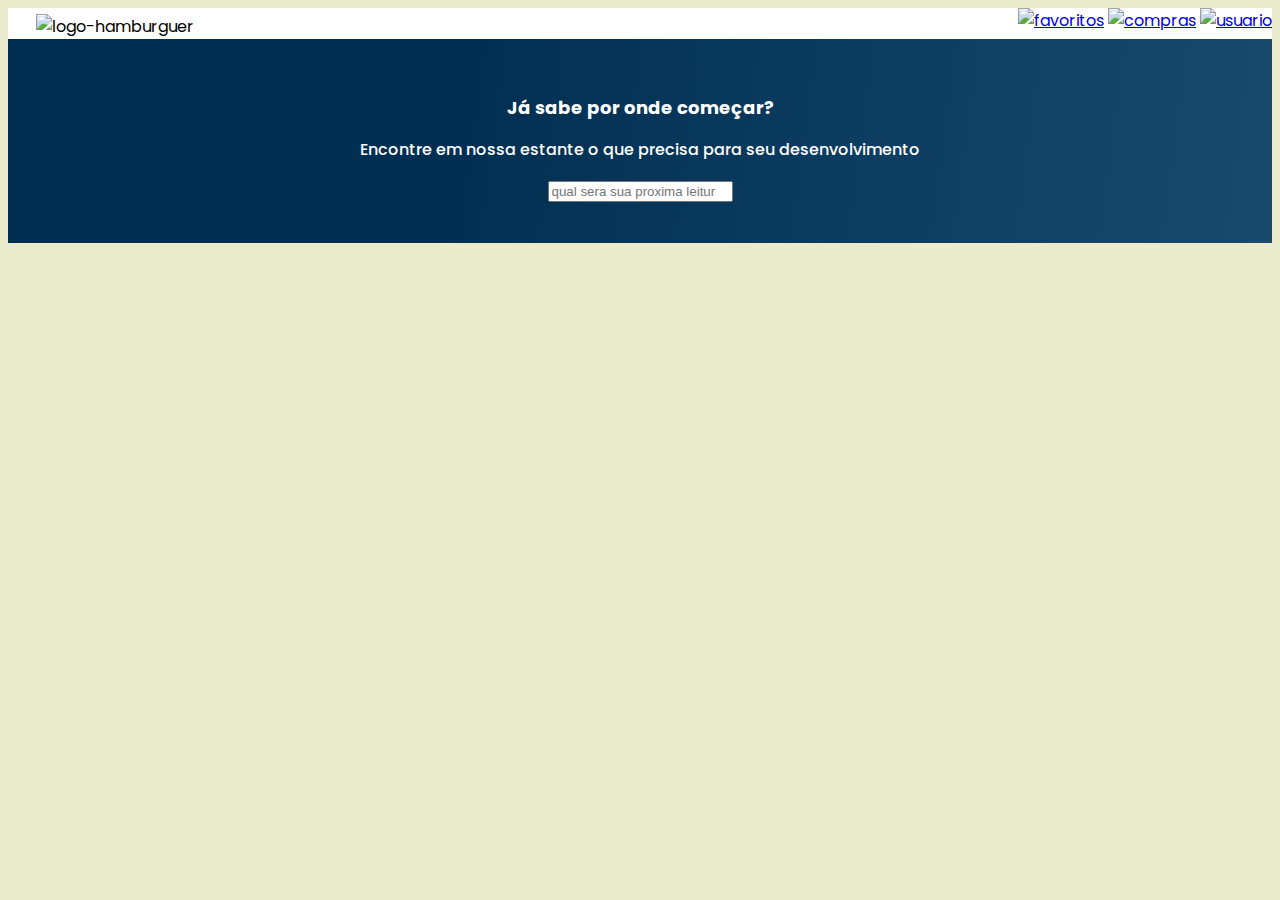
==== 2trimestre/página.html @ 3e7aa548 "29/07/2024 - Aula de Programação" ====
<!DOCTYPE html>
<html lang="pt-br">

<head>
    <meta charset="UTF-8">
    <meta http-equiv="X-UA-Compatible" content="IE=edge">
    <meta name="viewport" content="width=device-width, initial-scale=1.0">
    <link rel="stylesheet" href="../css/style.css">
    <link rel="preconnect" href="https://fonts.googleapis.com">
<link rel="preconnect" href="https://fonts.gstatic.com" crossorigin>
<link href="https://fonts.googleapis.com/css2?family=Poppins:ital,wght@0,100;0,200;0,300;0,400;0,500;0,600;0,700;0,800;0,900;1,100;1,200;1,300;1,400;1,500;1,600;1,700;1,800;1,900&display=swap" rel="stylesheet">
    <title>Programação - Segundo Trabalho</title>
</head>

<body>
    <header class="cabecalho">
        <div class="container">
            <input type="checkbox" id="menu" class="seletor-menu">
            <label for="menu">
                <span class="menu-hamburguer"></span>
            </label>
            <img src="../img/Logo.png" alt="logo-hamburguer">
            <ul class="menu-lista">
                <li class="menu-lista-titulo">CATEGORIAS</li>
                <li class="menu-lista-item"><a href="#" class="menu-lista-link">Programação</a></li>
                <li class="menu-lista-item"><a href="#" class="menu-lista-link">Front-end</a></li>
                <li class="menu-lista-item"><a href="#" class="menu-lista-link">Infraestrutura</a></li>
                <li class="menu-lista-item"><a href="#" class="menu-lista-link">Business</a></li>
                <li class="menu-lista-item"><a href="#" class="menu-lista-link">Design & UK</a></li>
            </ul>
        </div>
        <div class="container">
            <a href="#"><img src="../img/Favoritos.svg" alt="favoritos"></a>
            <a href="#"><img src="../img/Compras.svg" alt="compras"></a>
            <a href="#"><img src="../img/Usuário.svg" alt="usuario"></a>
        </div>
    </header>
    <section class="banner">
        <h2 class="banner-titulo">Já sabe por onde começar?</h2>
            <p class="banner-texto">Encontre em nossa estante o que precisa para seu desenvolvimento</p>
            <input type="search" placeholder="qual sera sua proxima leitura?">
    </section>
</body>

</html>
---- css/style.css ----
@import url(reset.css); 
@import url(header.css);
@import url(banner.css);
.pagina{
    color: blue;
    font-size: 300px;
    background-color: #ebecce;
}
@media screen and (max-width: 300px){
    
}   

body{
    background-color: var(--cor-de-fundo);
    font-family: "poppins", sans-serif;
}

:root{
    --branco: #FFFFFF;
    --cor-de-fundo: #EBECCE;
    --laranja: #EB9B00;
    --azul-degrade: linear-gradient(97.56deg, #002f52 35.49%, #326589 165.37%);
}
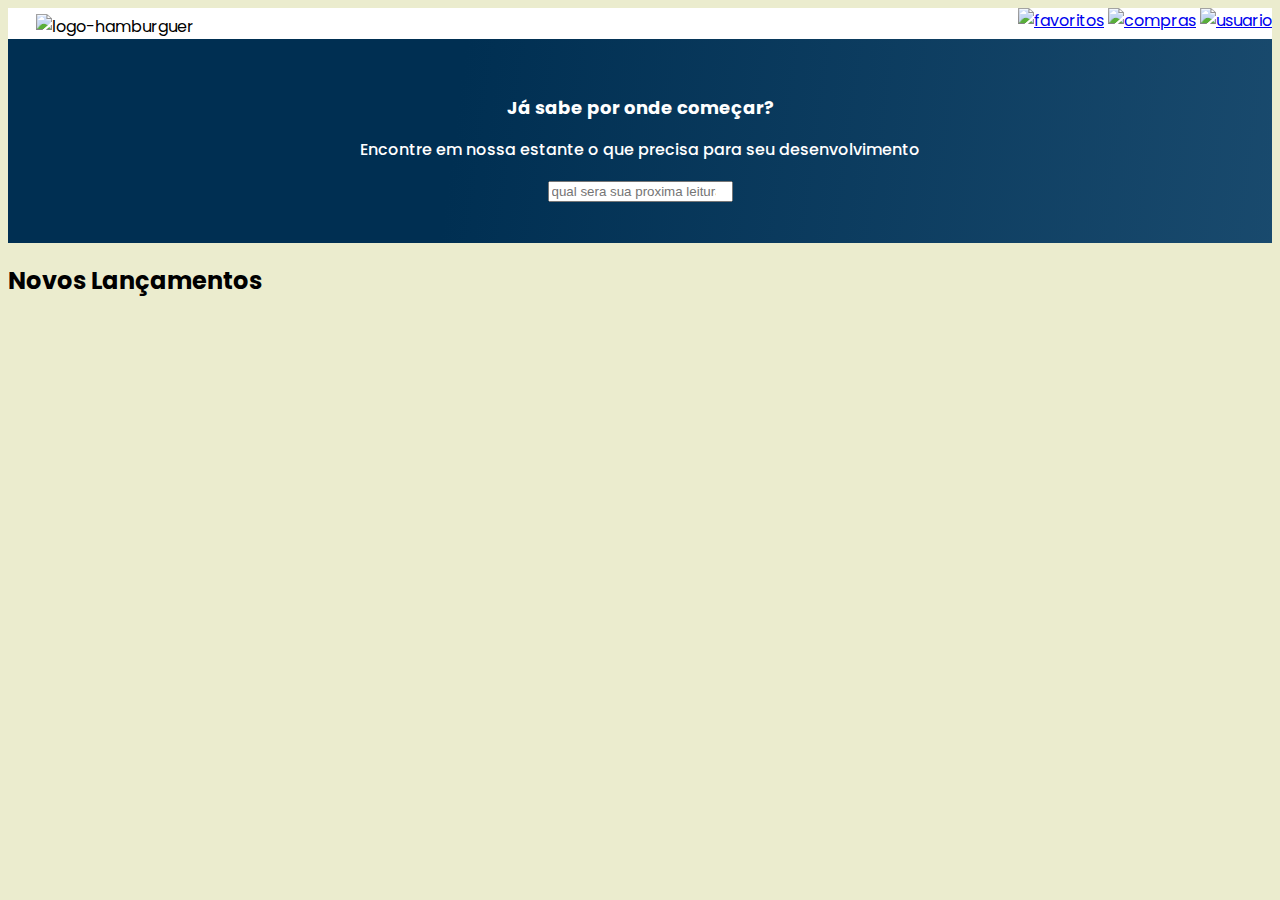
==== commit ab0ca3dc: "Update página.html" ====
--- a/2trimestre/página.html
+++ b/2trimestre/página.html
@@ -40,6 +40,9 @@
             <p class="banner-texto">Encontre em nossa estante o que precisa para seu desenvolvimento</p>
             <input type="search" placeholder="qual sera sua proxima leitura?">
     </section>
+    <section class="carrosel">
+            <h2 class="carrosel-titulo"> Novos Lançamentos</h2>
+    </section>
 </body>
 
-</html>+</html>
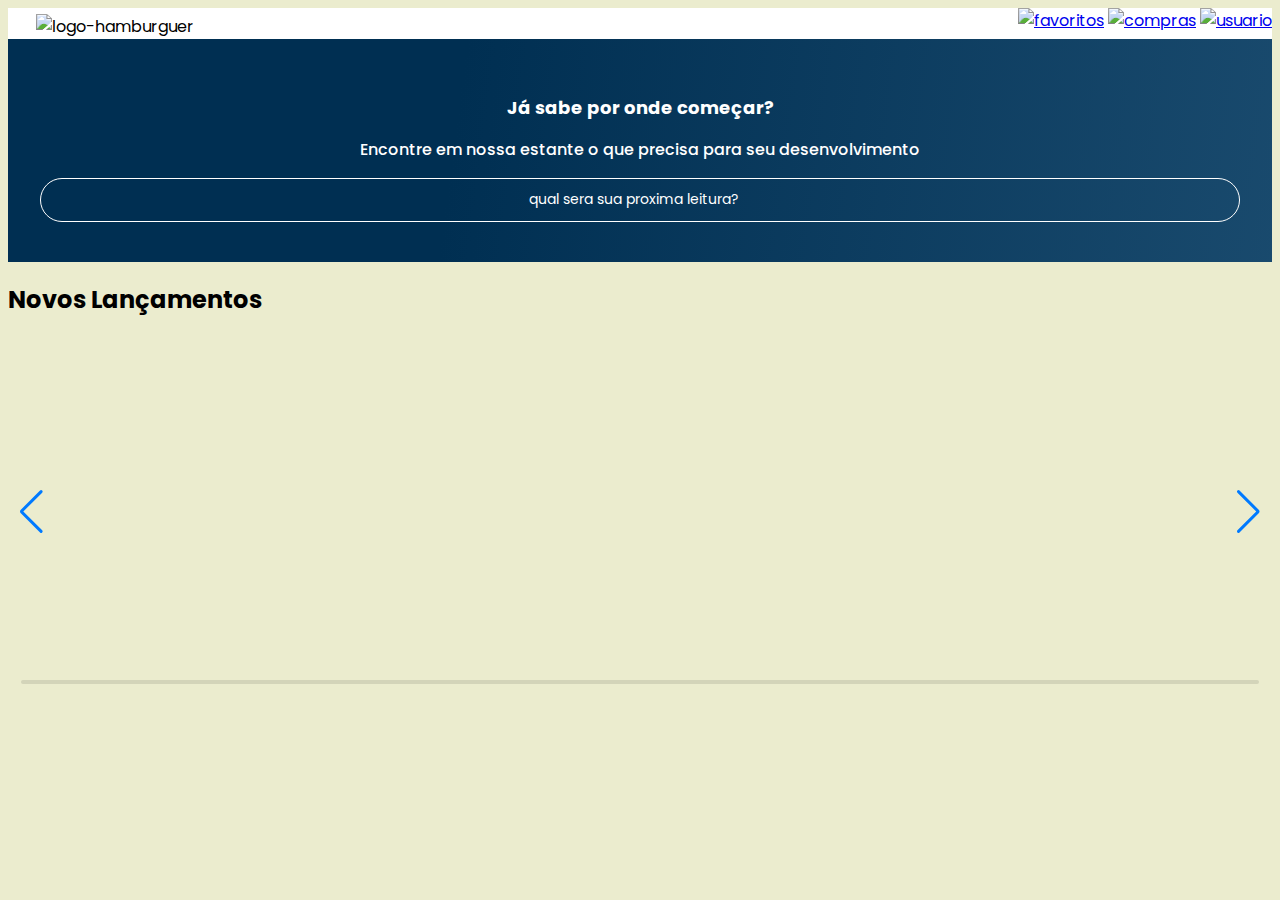
==== commit 80876a49: "12/08/2024 - Aula Programação" ====
--- a/2trimestre/página.html
+++ b/2trimestre/página.html
@@ -9,6 +9,7 @@
     <link rel="preconnect" href="https://fonts.googleapis.com">
 <link rel="preconnect" href="https://fonts.gstatic.com" crossorigin>
 <link href="https://fonts.googleapis.com/css2?family=Poppins:ital,wght@0,100;0,200;0,300;0,400;0,500;0,600;0,700;0,800;0,900;1,100;1,200;1,300;1,400;1,500;1,600;1,700;1,800;1,900&display=swap" rel="stylesheet">
+<link rel="stylesheet" href="https://cdn.jsdelivr.net/npm/swiper@11/swiper-bundle.min.css"/>
     <title>Programação - Segundo Trabalho</title>
 </head>
 
@@ -38,11 +39,35 @@
     <section class="banner">
         <h2 class="banner-titulo">Já sabe por onde começar?</h2>
             <p class="banner-texto">Encontre em nossa estante o que precisa para seu desenvolvimento</p>
-            <input type="search" placeholder="qual sera sua proxima leitura?">
+            <input class="banner-pesquisa" type="search" placeholder="qual sera sua proxima leitura?">
     </section>
     <section class="carrosel">
             <h2 class="carrosel-titulo"> Novos Lançamentos</h2>
+            <div class="swiper">
+                <div class="swiper-wrapper">
+                    <div class="swiper-slide"><img src="../img/ApacheKafka.png" alt=""></div>
+                    <div class="swiper-slide"><img src="../img/Liderança.png" alt=""></div>
+                    <div class="swiper-slide"><img src="../img/Javascript.png" alt=""></div>
+                    <div class="swiper-slide"><img src="../img/Guia Front-end.png" alt=""></div>
+                    <div class="swiper-slide"><img src="../img/Portugol.png" alt=""></div>
+                    <div class="swiper-slide"><img src="../img/Nodejs.png" alt=""></div>
+                </div>
+                <div class="swiper-pagination"></div>
+
+                <div class="swiper-button-prev"></div>
+    
+                <div class="swiper-button-next"></div>
+                
+                <div class="swiper-scrollbar"></div>
+            </div>
     </section>
+    <script src="https://cdn.jsdelivr.net/npm/swiper@11/swiper-bundle.min.js"></script>
+    <script>
+        const swiper = new Swiper('.swiper', {
+            spaceBetween: 10,
+            slidesPerView: 3,
+});
+    </script>
 </body>
 
 </html>
--- a/css/style.css
+++ b/css/style.css
@@ -1,11 +1,8 @@
 @import url(reset.css); 
 @import url(header.css);
 @import url(banner.css);
-.pagina{
-    color: blue;
-    font-size: 300px;
-    background-color: #ebecce;
-}
+@import url(carrosel.css);
+
 @media screen and (max-width: 300px){
     
 }   
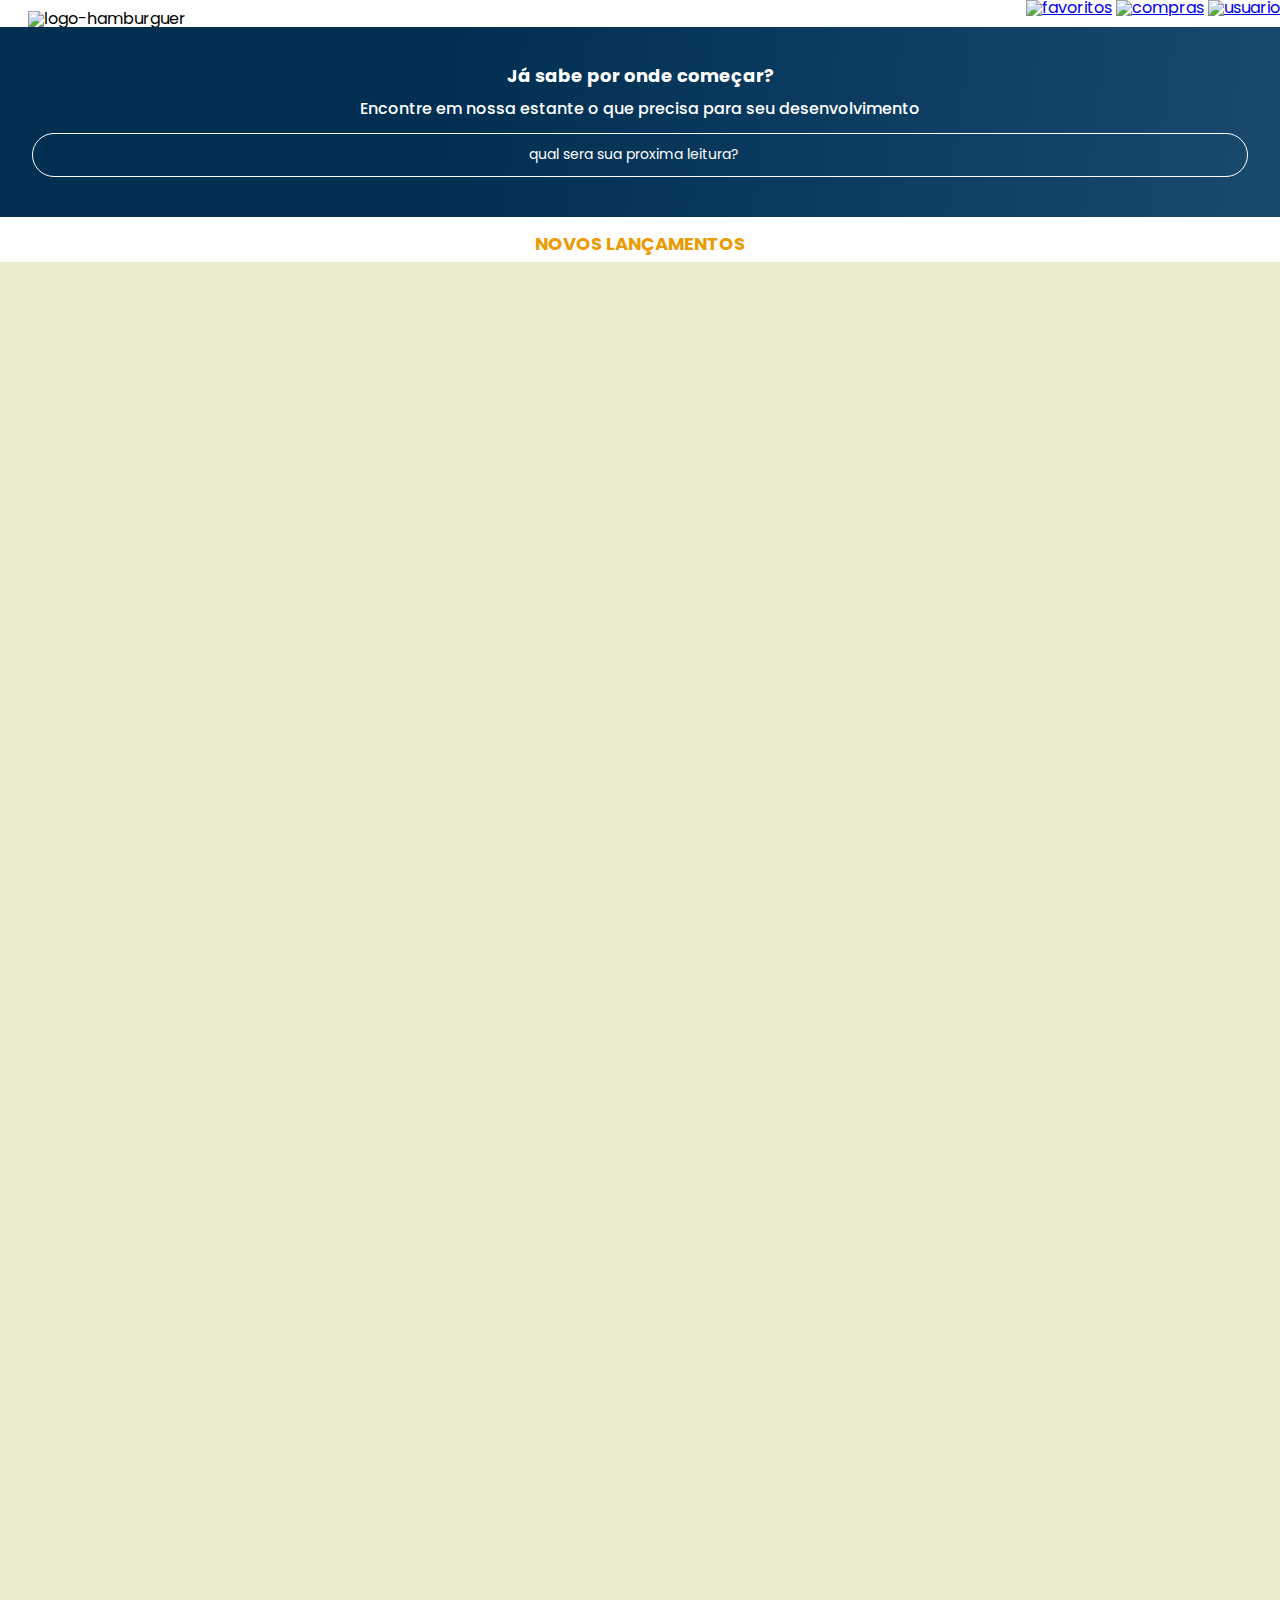
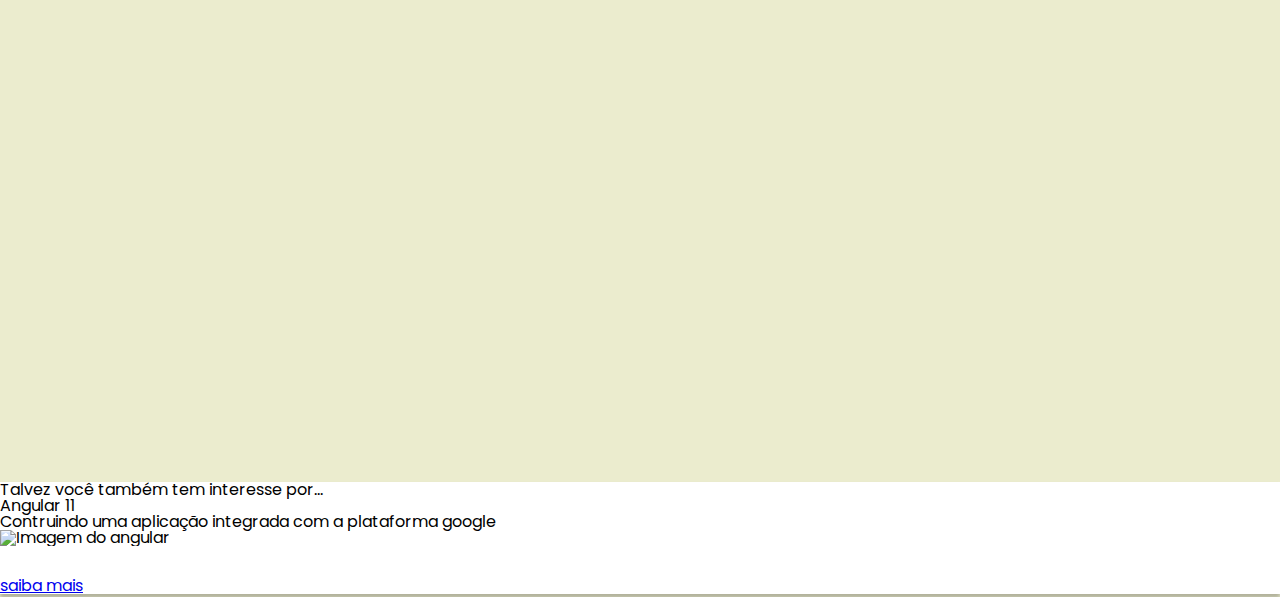
==== commit 6e2bffa0: "29/08/2024 - Aula de Programação" ====
--- a/2trimestre/página.html
+++ b/2trimestre/página.html
@@ -1,4 +1,4 @@
-    <!DOCTYPE html>
+<!DOCTYPE html>
 <html lang="pt-br">
 
 <head>
@@ -7,9 +7,11 @@
     <meta name="viewport" content="width=device-width, initial-scale=1.0">
     <link rel="stylesheet" href="../css/style.css">
     <link rel="preconnect" href="https://fonts.googleapis.com">
-<link rel="preconnect" href="https://fonts.gstatic.com" crossorigin>
-<link href="https://fonts.googleapis.com/css2?family=Poppins:ital,wght@0,100;0,200;0,300;0,400;0,500;0,600;0,700;0,800;0,900;1,100;1,200;1,300;1,400;1,500;1,600;1,700;1,800;1,900&display=swap" rel="stylesheet">
-<link rel="stylesheet" href="https://cdn.jsdelivr.net/npm/swiper@11/swiper-bundle.min.css"/>
+    <link rel="preconnect" href="https://fonts.gstatic.com" crossorigin>
+    <link
+        href="https://fonts.googleapis.com/css2?family=Poppins:ital,wght@0,100;0,200;0,300;0,400;0,500;0,600;0,700;0,800;0,900;1,100;1,200;1,300;1,400;1,500;1,600;1,700;1,800;1,900&display=swap"
+        rel="stylesheet">
+    <link rel="stylesheet" href="https://cdn.jsdelivr.net/npm/swiper@11/swiper-bundle.min.css" />
     <title>Programação - Segundo Trabalho</title>
 </head>
 
@@ -38,36 +40,57 @@
     </header>
     <section class="banner">
         <h2 class="banner-titulo">Já sabe por onde começar?</h2>
-            <p class="banner-texto">Encontre em nossa estante o que precisa para seu desenvolvimento</p>
-            <input class="banner-pesquisa" type="search" placeholder="qual sera sua proxima leitura?">
+        <p class="banner-texto">Encontre em nossa estante o que precisa para seu desenvolvimento</p>
+        <input class="banner-pesquisa" type="search" placeholder="qual sera sua proxima leitura?">
     </section>
     <section class="carrosel">
-            <h2 class="carrosel-titulo"> Novos Lançamentos</h2>
-            <div class="swiper">
-                <div class="swiper-wrapper">
-                    <div class="swiper-slide"><img src="../img/ApacheKafka.png" alt=""></div>
-                    <div class="swiper-slide"><img src="../img/Liderança.png" alt=""></div>
-                    <div class="swiper-slide"><img src="../img/Javascript.png" alt=""></div>
-                    <div class="swiper-slide"><img src="../img/Guia Front-end.png" alt=""></div>
-                    <div class="swiper-slide"><img src="../img/Portugol.png" alt=""></div>
-                    <div class="swiper-slide"><img src="../img/Nodejs.png" alt=""></div>
-                </div>
-                <div class="swiper-pagination"></div>
+        <h2 class="carrosel-titulo"> Novos Lançamentos</h2>
+        <div class="swiper">
+            <div class="swiper-wrapper">
+                <div class="swiper-slide"><img src="../img/ApacheKafka.png" alt=""></div>
+                <div class="swiper-slide"><img src="../img/Liderança.png" alt=""></div>
+                <div class="swiper-slide"><img src="../img/Javascript.png" alt=""></div>
+                <div class="swiper-slide"><img src="../img/Guia Front-end.png" alt=""></div>
+                <div class="swiper-slide"><img src="../img/Portugol.png" alt=""></div>
+                <div class="swiper-slide"><img src="../img/Nodejs.png" alt=""></div>
+            </div>
+            <div class="swiper-pagination"></div>
 
-                <div class="swiper-button-prev"></div>
-    
-                <div class="swiper-button-next"></div>
-                
-                <div class="swiper-scrollbar"></div>
+            <div class="swiper-button-prev"></div>
+
+            <div class="swiper-button-next"></div>
+
+            <div class="swiper-scrollbar"></div>
+        </div>
+        <div class="card">
+        <div class="card-descricao">
+            <div class="descricao">
+                <h3 class="descricao-titulo">Talvez você também tem interesse por...</h3>
+                <h2 class="decricao-titulo-livro">Angular 11</h2>
+                <p class="descricao-texto">Contruindo uma aplicação integrada com a plataforma google</p>
             </div>
+            <img src="../img/Angular.png" alt="Imagem do angular">
+        </div>
+        <div class="card-botoes">
+                <ul class="botoes">
+                    <li class="botoes-itens"> <img src="../img/Favoritos.svg" alt=""></li>
+                    <li class="botoes-itens"><img src="../img/Compras.svg" alt=""></li>
+                </ul>
+                <a href="#" class="botoes-ancora">saiba mais</a>
+        </div>
+        </div>
     </section>
     <script src="https://cdn.jsdelivr.net/npm/swiper@11/swiper-bundle.min.js"></script>
     <script>
-        const swiper = new Swiper('.swiper', {
+        const swiper = new Swiper('.    swiper', {
             spaceBetween: 10,
             slidesPerView: 3,
-});
+            pagination: {
+                el: '.swiper-pagination',
+                type: 'bullets',
+            }
+        });
     </script>
 </body>
 
-</html>
+</html>--- a/css/style.css
+++ b/css/style.css
@@ -3,13 +3,9 @@
 @import url(banner.css);
 @import url(carrosel.css);
 
-@media screen and (max-width: 300px){
-    
-}   
-
 body{
     background-color: var(--cor-de-fundo);
-    font-family: "poppins", sans-serif;
+    font-family: "Poppins", sans-serif;
 }
 
 :root{
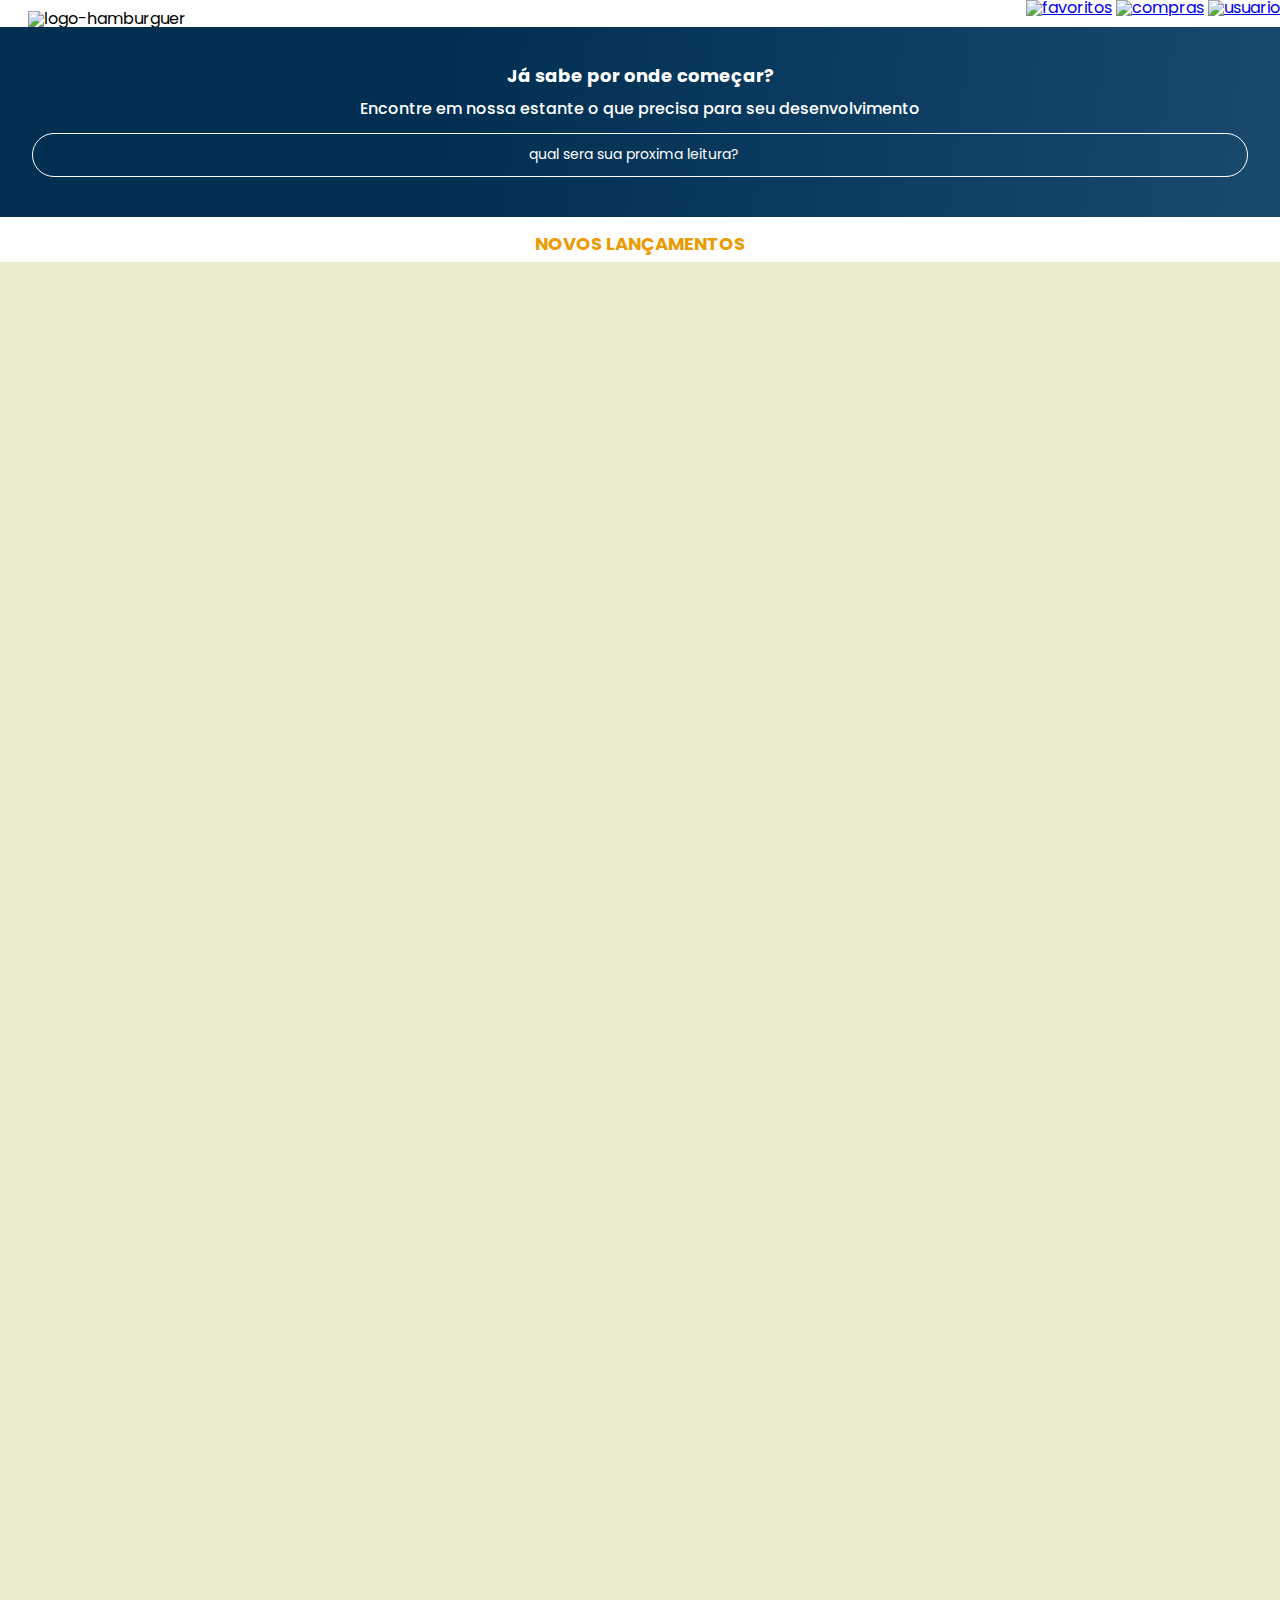
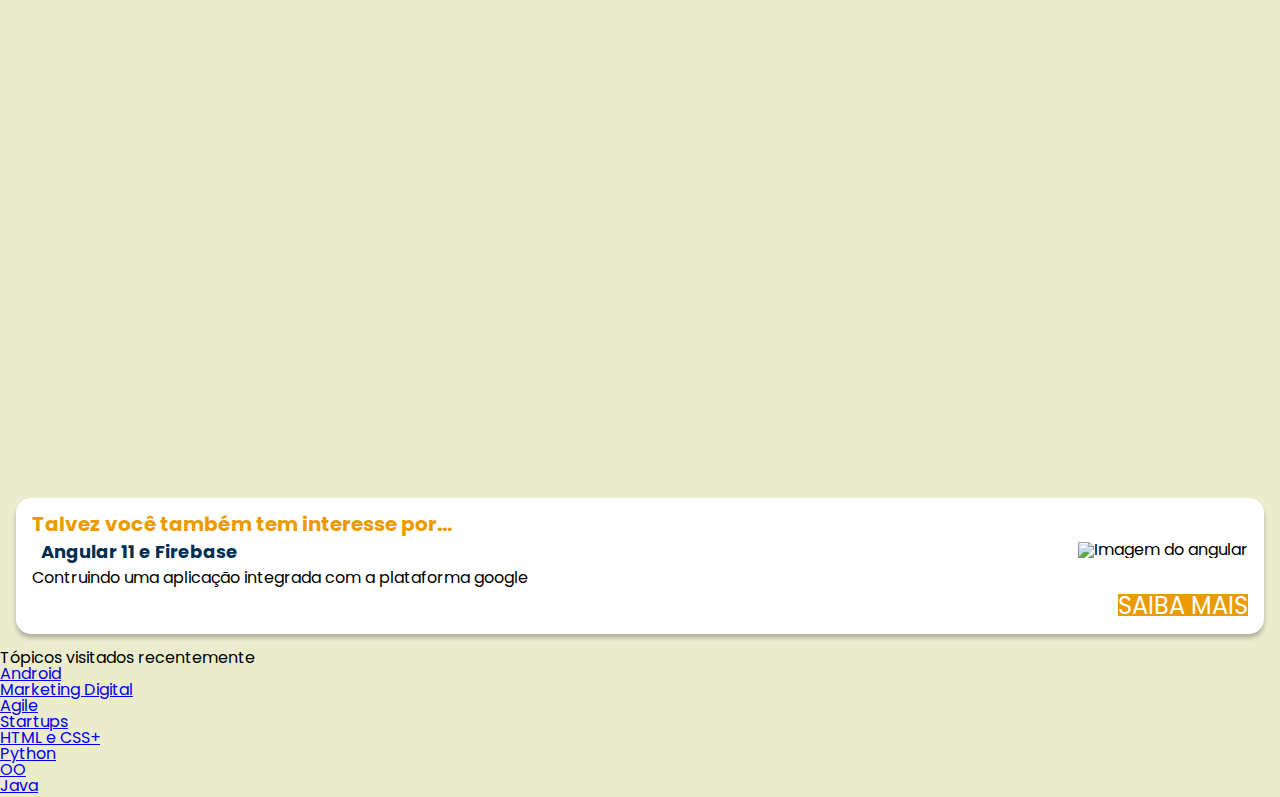
==== commit b369abfd: "16/09/2024 - aula de programação" ====
--- a/2trimestre/página.html
+++ b/2trimestre/página.html
@@ -66,10 +66,10 @@
         <div class="card-descricao">
             <div class="descricao">
                 <h3 class="descricao-titulo">Talvez você também tem interesse por...</h3>
-                <h2 class="decricao-titulo-livro">Angular 11</h2>
+                <h2 class="decricao-titulo-livro">Angular 11 e Firebase</h2>
                 <p class="descricao-texto">Contruindo uma aplicação integrada com a plataforma google</p>
             </div>
-            <img src="../img/Angular.png" alt="Imagem do angular">
+            <img src="../img/Angular.png" alt="Imagem do angular" class="imagem-angular">
         </div>
         <div class="card-botoes">
                 <ul class="botoes">
@@ -79,6 +79,19 @@
                 <a href="#" class="botoes-ancora">saiba mais</a>
         </div>
         </div>
+    </section>
+    <section class="topicos">
+        <h2 class="topicos-titulo">Tópicos visitados recentemente</h2>
+        <ul class="topicos-lista">
+            <li class="topicos-item"><a href="#" class="topicos-link"> Android </a></li>
+            <li class="topicos-item"><a href="#" class="topicos-link"> Marketing Digital</a></li>
+            <li class="topicos-item"><a href="#" class="topicos-link"> Agile </a></li>
+            <li class="topicos-item"><a href="#" class="topicos-link"> Startups</a></li>
+            <li class="topicos-item"><a href="#" class="topicos-link"> HTML e CSS+</a></li>
+            <li class="topicos-item"><a href="#" class="topicos-link"> Python</a></li>
+            <li class="topicos-item"><a href="#" class="topicos-link"> OO</a></li>
+            <li class="topicos-item"><a href="#" class="topicos-link"> Java</a></li>
+        </ul>
     </section>
     <script src="https://cdn.jsdelivr.net/npm/swiper@11/swiper-bundle.min.js"></script>
     <script>
--- a/css/style.css
+++ b/css/style.css
@@ -13,4 +13,5 @@
     --cor-de-fundo: #EBECCE;
     --laranja: #EB9B00;
     --azul-degrade: linear-gradient(97.56deg, #002f52 35.49%, #326589 165.37%);
+    --azul: #002f52
 }   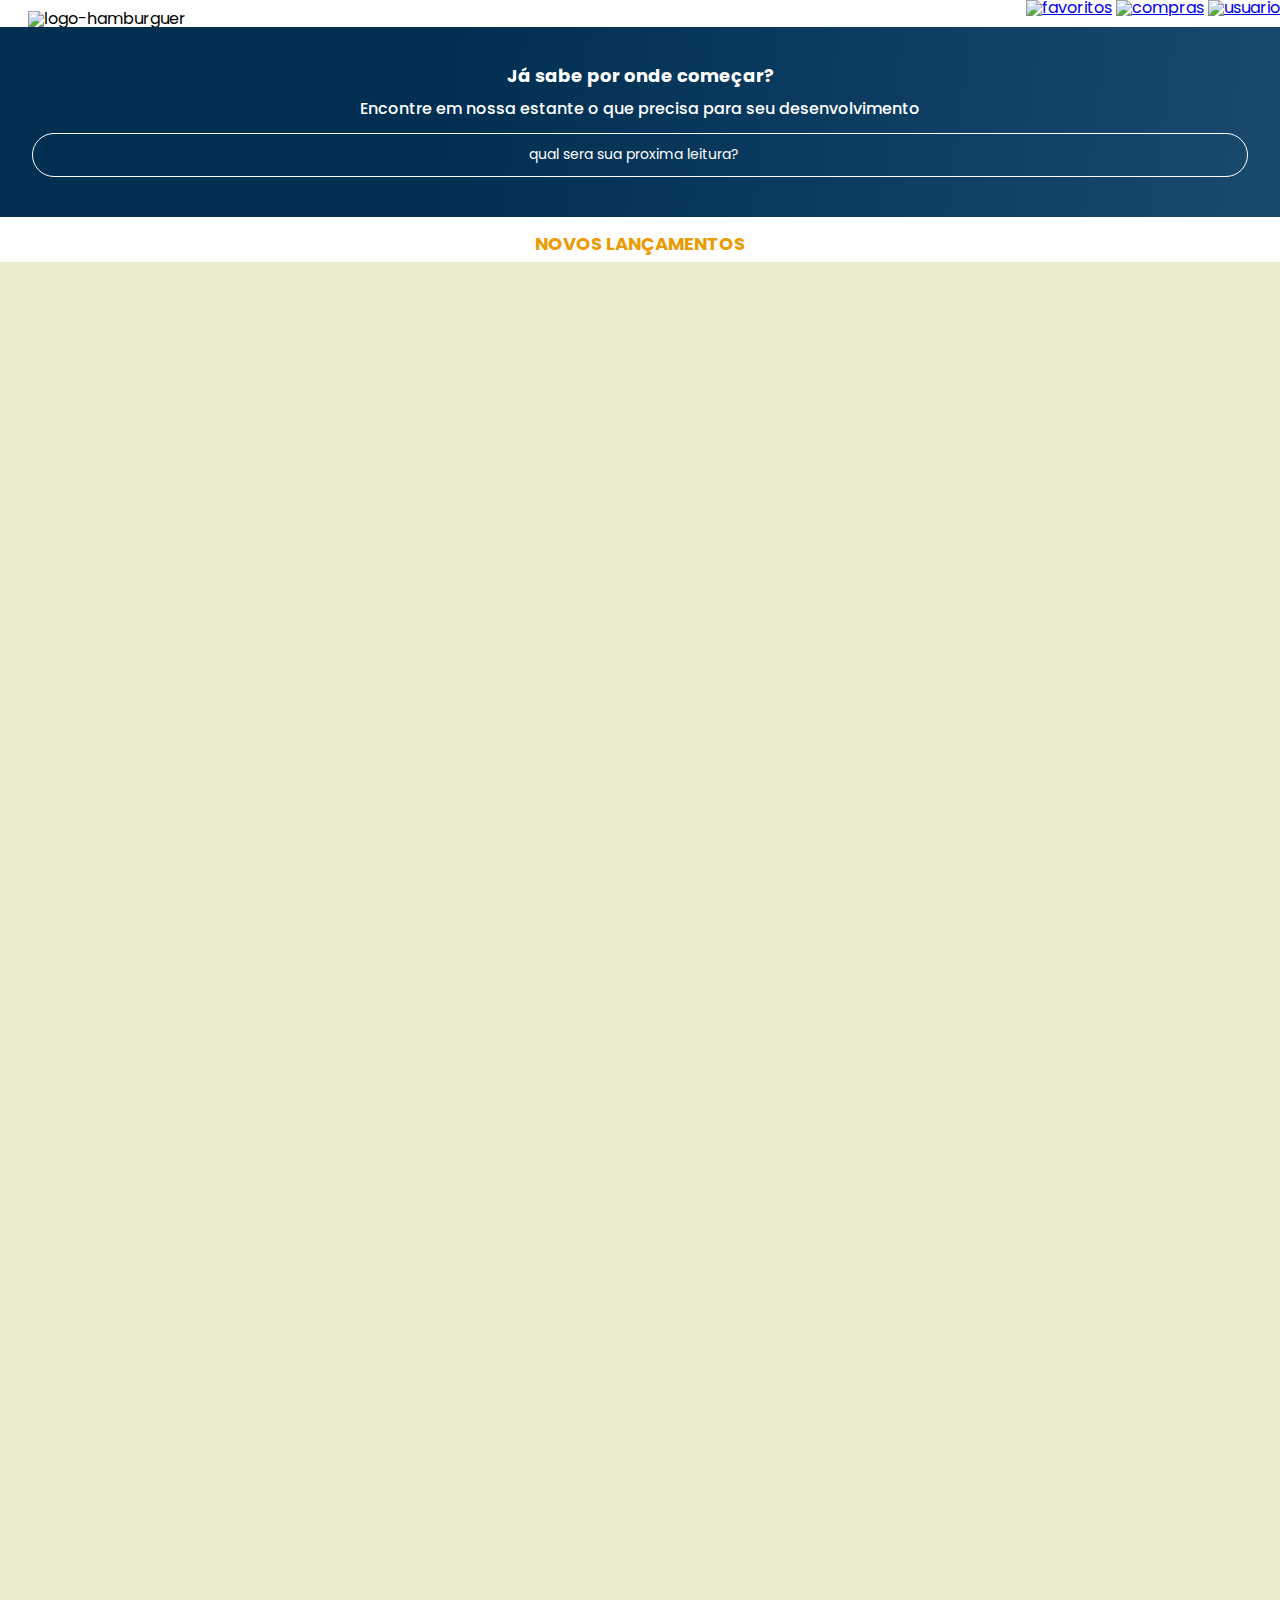
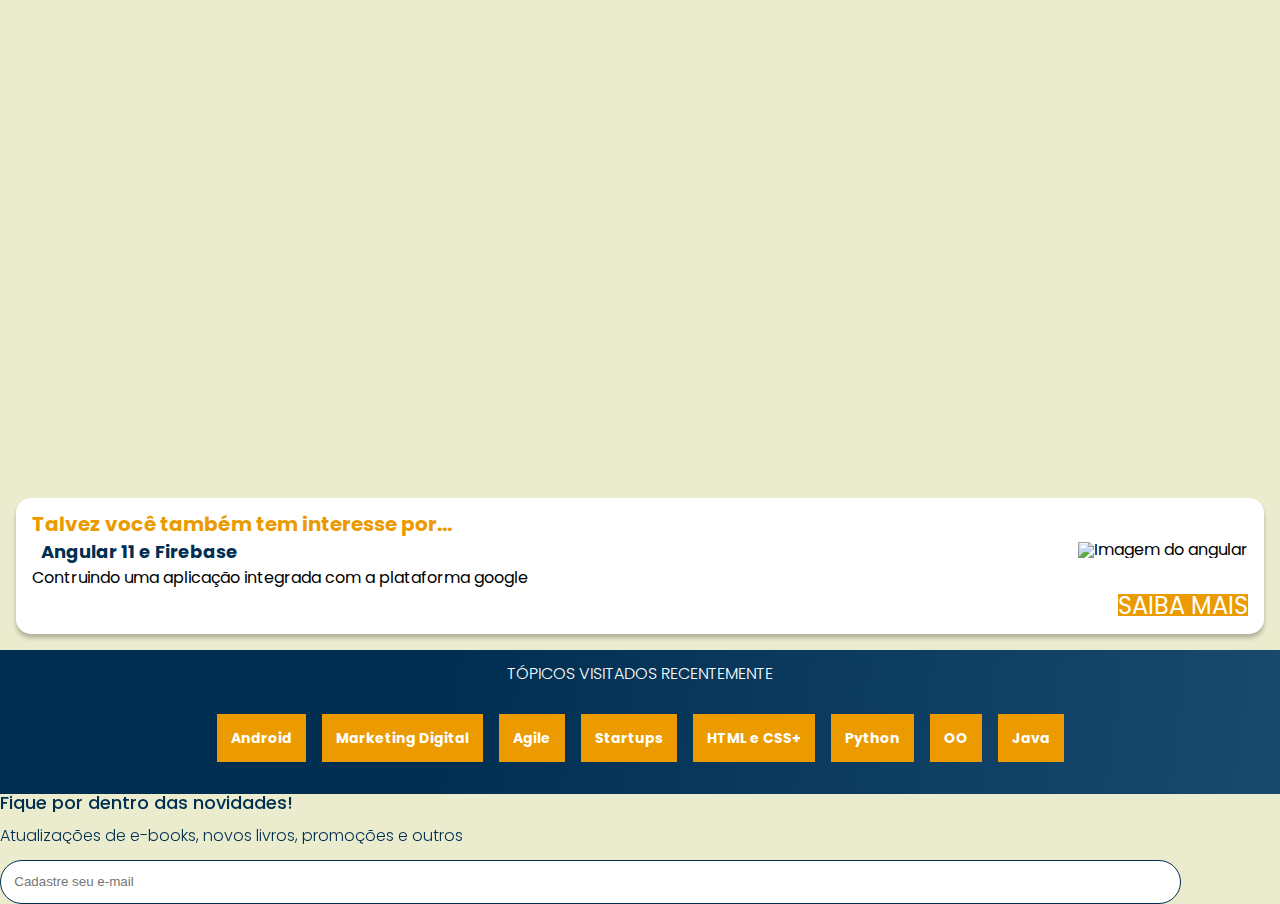
==== commit 1bcb2695: "19/09/2024 - aula de programação" ====
--- a/2trimestre/página.html
+++ b/2trimestre/página.html
@@ -93,6 +93,11 @@
             <li class="topicos-item"><a href="#" class="topicos-link"> Java</a></li>
         </ul>
     </section>
+    <section class="contatos">
+        <h2 class="contatos-titulo"> Fique por dentro das novidades!</h2>
+        <p class="contatos-texto"> Atualizações de e-books, novos livros, promoções e outros</p>
+        <input type="email" class="contato-email" placeholder="Cadastre seu e-mail">
+    </section>
     <script src="https://cdn.jsdelivr.net/npm/swiper@11/swiper-bundle.min.js"></script>
     <script>
         const swiper = new Swiper('.    swiper', {
--- a/css/style.css
+++ b/css/style.css
@@ -2,6 +2,9 @@
 @import url(header.css);
 @import url(banner.css);
 @import url(carrosel.css);
+@import url(topicos.css);
+@import url(contatos.css);
+
 
 body{
     background-color: var(--cor-de-fundo);
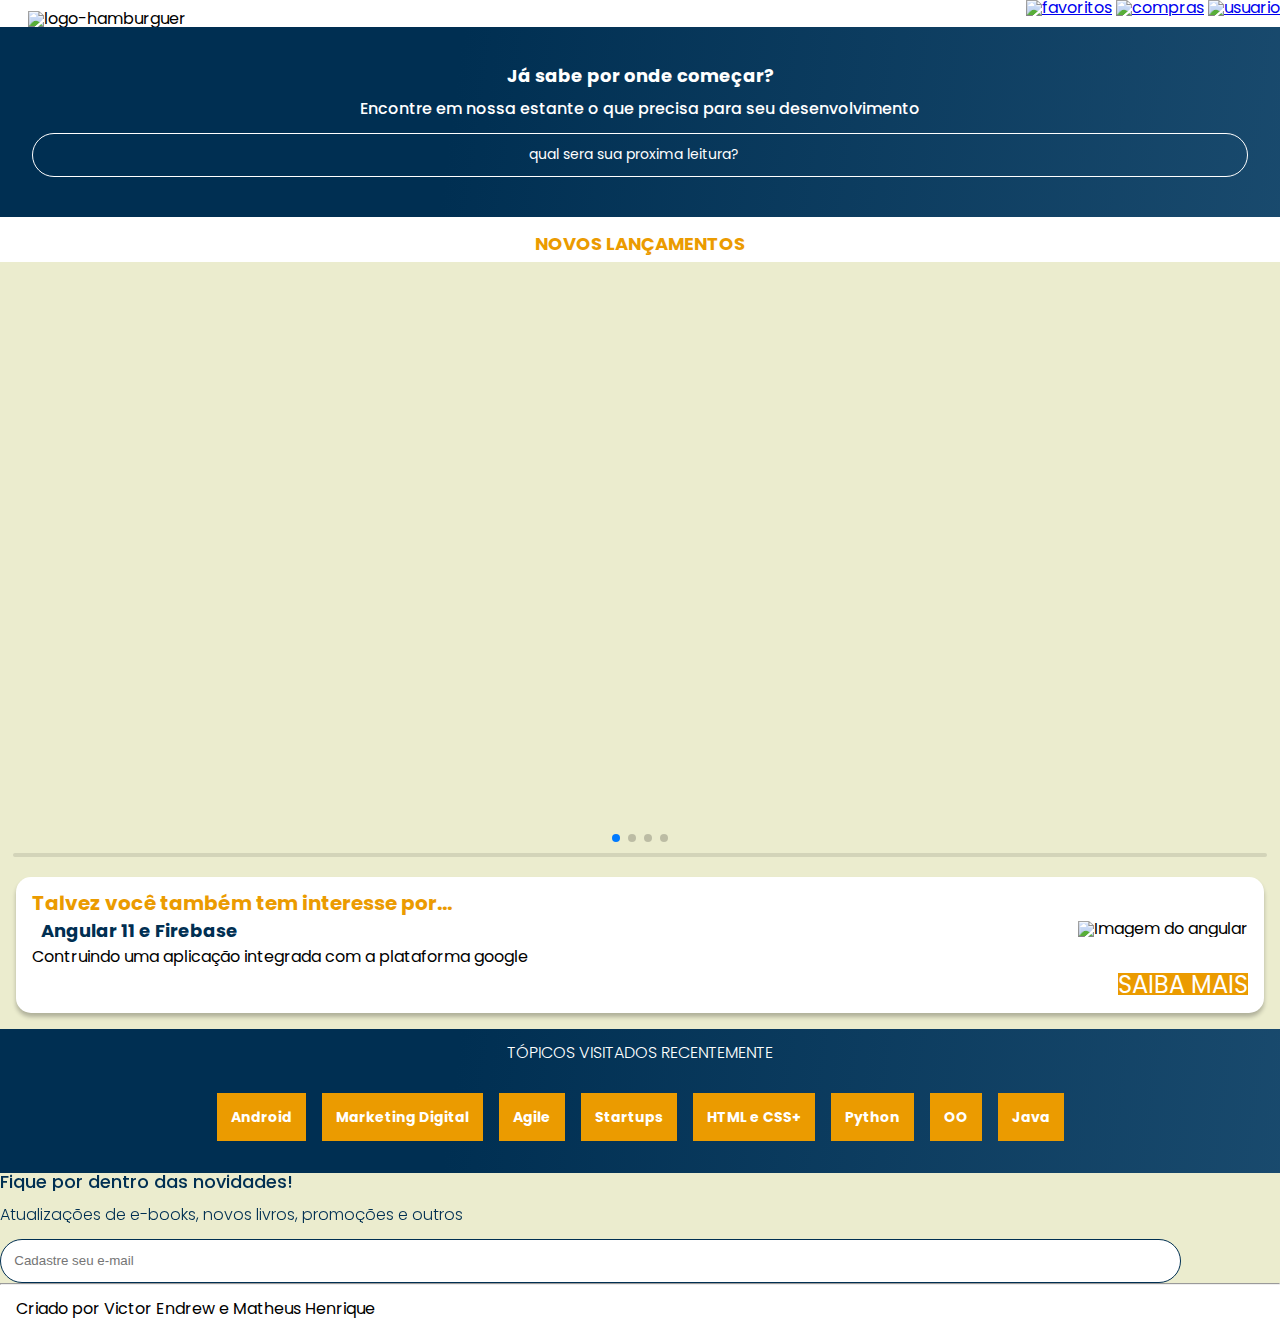
==== commit 259fdb49: "23/07/2024 - Aula de Programação (Reposição)" ====
--- a/2trimestre/página.html
+++ b/2trimestre/página.html
@@ -98,9 +98,13 @@
         <p class="contatos-texto"> Atualizações de e-books, novos livros, promoções e outros</p>
         <input type="email" class="contato-email" placeholder="Cadastre seu e-mail">
     </section>
+    <hr>
+    <footer class="rodape">
+        <h2 class="rodape-titulo">Criado por Victor Endrew e Matheus Henrique</h2>
+    </footer>
     <script src="https://cdn.jsdelivr.net/npm/swiper@11/swiper-bundle.min.js"></script>
     <script>
-        const swiper = new Swiper('.    swiper', {
+        const swiper = new Swiper('.swiper', {
             spaceBetween: 10,
             slidesPerView: 3,
             pagination: {
